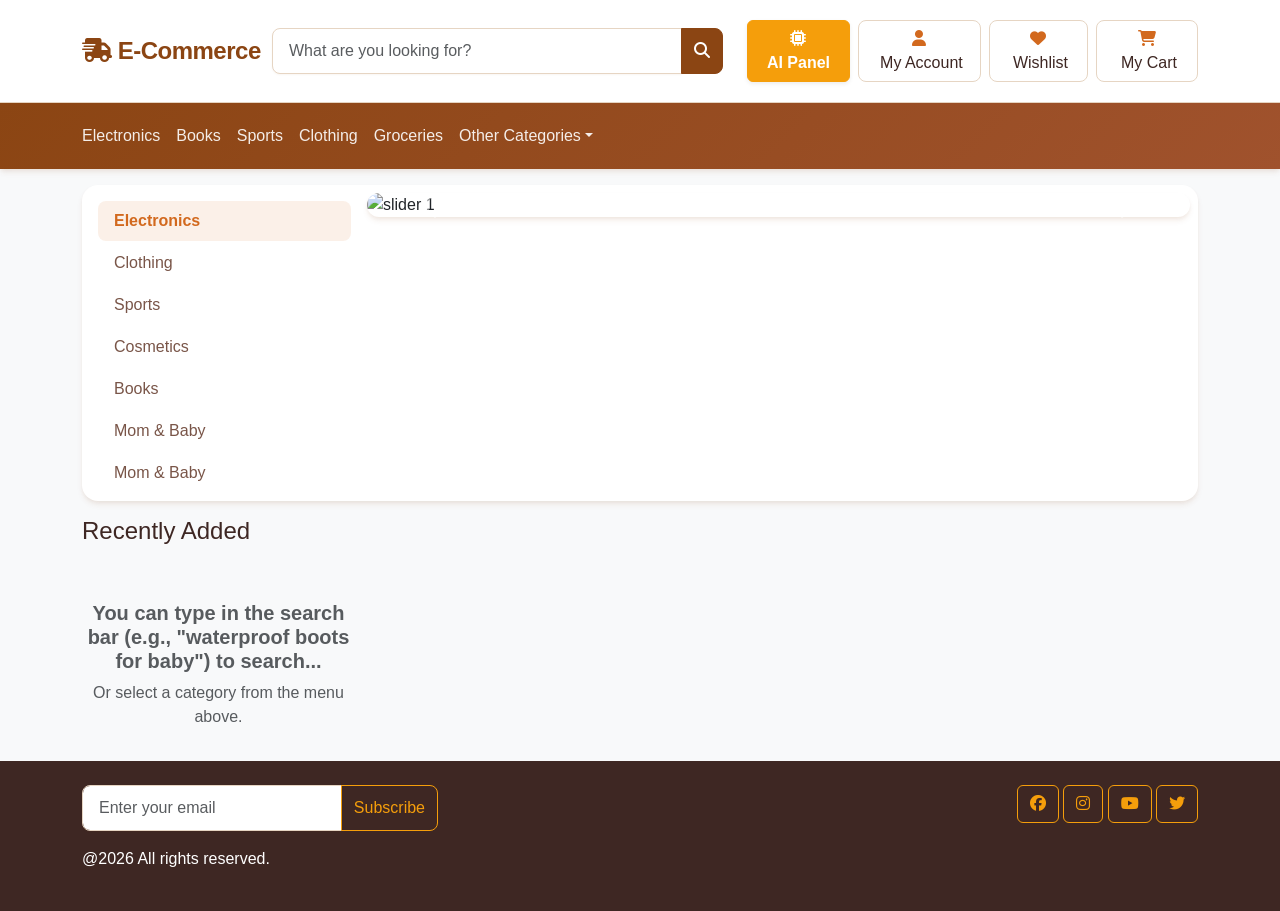
==== Archieve/frontend/index.html @ 902cb450 "DDD design" ====
<!DOCTYPE html>
<html lang="en">

<head>
    <meta charset="UTF-8">
    <meta name="viewport" content="width=device-width, initial-scale=1.0">
    <link rel="stylesheet" href="https://cdnjs.cloudflare.com/ajax/libs/bootstrap/5.3.3/css/bootstrap.min.css" />
    <link rel="stylesheet" href="https://cdnjs.cloudflare.com/ajax/libs/font-awesome/6.7.0/css/all.min.css" />
    <link rel="stylesheet" href="css/styles.css">
    <title>E-Commerce</title>
</head>

<body class="bg-light">

    <header>
        <section class="top-bar">
            <div class="container">
                <div class="row gy-2 align-items-center">
                    <div class="col-lg-2 col-sm-4 col-4">
                        <a href="index.html" class="navbar-brand"><i class="fa-solid fa-truck-fast"></i> E-Commerce</a>
                    </div>

                    <div class="col-lg-5 col-sm-8 col-8 order-lg-last">
                        <div class="text-end d-flex justify-content-end gap-2 align-items-center">
                            <button class="btn btn-warning shadow-sm fw-bold" type="button" data-bs-toggle="offcanvas" data-bs-target="#aiPanel">
                                <i class="fa fa-microchip"></i> <span class="d-none d-sm-inline-block">AI Panel</span>
                            </button>
                            <a href="#" class="btn btn-light">
                                <i class="fa fa-user"></i> <span class="ms-1 d-none d-sm-inline-block">My Account</span>
                            </a>
                            <a href="#" class="btn btn-light">
                                <i class="fa fa-heart"></i> <span class="ms-1 d-none d-sm-inline-block">Wishlist</span>
                            </a>
                            <a href="shopping-cart.html" class="btn btn-light">
                                <i class="fa fa-shopping-cart"></i> <span
                                    class="ms-1 d-none d-sm-inline-block">My Cart</span>
                            </a>
                        </div>
                    </div>
                    <div class="col-lg-5">
                        <div class="input-group">
                            <input type="text" id="searchInput" placeholder="What are you looking for?" class="form-control">
                            <button onclick="search()" class="btn btn-primary">
                                <i class="fa fa-search"></i>
                            </button>
                        </div>
                    </div>
                </div>
            </div>
        </section>

        <nav class="navbar navbar-dark bg-primary navbar-expand-lg">
            <div class="container">
                <button type="button" class="navbar-toggler" data-bs-toggle="collapse" data-bs-target="#navbar">
                    <span class="navbar-toggler-icon"></span>
                </button>
                <div class="collapse navbar-collapse" id="navbar">
                    <ul class="navbar-nav">
                        <li class="nav-item">
                            <a href="#" class="nav-link ps-0">Electronics</a>
                        </li>
                        <li class="nav-item">
                            <a href="#" class="nav-link">Books</a>
                        </li>
                        <li class="nav-item">
                            <a href="#" class="nav-link">Sports</a>
                        </li>
                        <li class="nav-item">
                            <a href="#" class="nav-link">Clothing</a>
                        </li>
                        <li class="nav-item">
                            <a href="#" class="nav-link">Groceries</a>
                        </li>
                        <li class="nav-item dropdown">
                            <a href="#" class="nav-link dropdown-toggle" data-bs-toggle="dropdown">Other Categories</a>
                            <ul class="dropdown-menu">
                                <li><a href="#" class="dropdown-item">Category 1</a></li>
                                <li><a href="#" class="dropdown-item">Category 2</a></li>
                                <li><a href="#" class="dropdown-item">Category 3</a></li>
                            </ul>
                        </li>
                    </ul>
                </div>
            </div>
        </nav>
    </header>

    <section class="mt-3" id="heroSection">
        <div class="container">
            <div class="card">
                <div class="row p-1 p-lg-2 gx-2">
                    <div class="col-lg-3 d-none d-lg-block">
                        <!-- menu -->
                        <nav class="nav nav-pills flex-column flex-nowrap overflow-auto slider_nav">
                            <a href="#" class="nav-link active">Electronics</a>
                            <a href="#" class="nav-link">Clothing</a>
                            <a href="#" class="nav-link">Sports</a>
                            <a href="#" class="nav-link">Cosmetics</a>
                            <a href="#" class="nav-link">Books</a>
                            <a href="#" class="nav-link">Mom & Baby</a>
                            <a href="#" class="nav-link">Mom & Baby</a>
                            <a href="#" class="nav-link">Mom & Baby</a>
                            <a href="#" class="nav-link">Mom & Baby</a>
                            <a href="#" class="nav-link">Mom & Baby</a>
                            <a href="#" class="nav-link">Mom & Baby</a>
                        </nav>
                    </div>
                    <div class="col-lg-9">
                        <!-- slider -->
                        <div id="slider" class="carousel slide" data-bs-ride="carousel">
                            <div class="carousel-indicators">
                                <button type="button" data-bs-target="#slider" data-bs-slide-to="0"
                                    class="active"></button>
                                <button type="button" data-bs-target="#slider" data-bs-slide-to="1"></button>
                                <button type="button" data-bs-target="#slider" data-bs-slide-to="2"></button>
                            </div>
                            <div class="carousel-inner">
                                <div class="carousel-item active">
                                    <img src="/img/slider-1.png" alt="slider 1" class="d-block w-100">
                                </div>
                                <div class="carousel-item">
                                    <img src="/img/slider-2.png" alt="slider 2" class="d-block w-100">
                                </div>
                                <div class="carousel-item">
                                    <img src="/img/slider-3.png" alt="slider 3" class="d-block w-100">
                                </div>
                            </div>
                            <button type="button" class="carousel-control-prev" data-bs-target="#slider"
                                data-bs-slide="prev">
                                <span class="carousel-control-prev-icon"></span>
                            </button>
                            <button type="button" class="carousel-control-next" data-bs-target="#slider"
                                data-bs-slide="next">
                                <span class="carousel-control-next-icon"></span>
                            </button>
                        </div>
                    </div>
                </div>
            </div>
        </div>
    </section>

    <section class="mt-3">
        <div class="container">
            <h3 class="h4 mb-1 mb-lg-3">Recently Added</h3>

            <div id="results" class="row row-cols-2 row-cols-md-3 row-cols-lg-4 g-2">
                
                
            </div>
        </div>
    </section>

    <footer class="mt-3 py-4 bg-primary">
        <div class="container">
            <div class="row gy-3">
                <div class="col-md-6 col-lg-4">
                    <form>
                        <div class="input-group">
                            <input type="email" class="form-control" placeholder="Enter your email">
                            <button type="button" class="btn btn-outline-warning">Subscribe</button>
                        </div>
                    </form>
                </div>
                <div class="col-md-6 col-lg-8">
                    <nav class="text-center text-md-end">
                        <a href="#" class="btn btn-icon btn-outline-warning">
                            <i class="fab fa-facebook"></i>
                        </a>
                        <a href="#" class="btn btn-icon btn-outline-warning">
                            <i class="fab fa-instagram"></i>
                        </a>
                        <a href="#" class="btn btn-icon btn-outline-warning">
                            <i class="fab fa-youtube"></i>
                        </a>
                        <a href="#" class="btn btn-icon btn-outline-warning">
                            <i class="fab fa-twitter"></i>
                        </a>
                    </nav>
                </div>
                <div class="col-12">
                    <p class="text-center text-md-start text-white">
                        @2026 All rights reserved.
                    </p>
                </div>
            </div>
        </div>
    </footer>

    <!-- AI Pipeline Live Panel -->
    <div class="offcanvas offcanvas-end" tabindex="-1" id="aiPanel" aria-labelledby="aiPanelLabel">
      <div class="offcanvas-header bg-light border-bottom">
        <h5 class="offcanvas-title text-dark" id="aiPanelLabel"><i class="fa fa-robot"></i> AI Live Panel</h5>
        <button type="button" class="btn-close" data-bs-dismiss="offcanvas" aria-label="Close"></button>
      </div>
      <div class="offcanvas-body bg-white" id="aiLogsContainer" style="font-family: monospace; font-size: 0.9rem; overflow-y: auto;">
        <div class="text-muted text-center mt-5">
            <i class="fa fa-search fa-2x mb-2"></i><br>
            Waiting for a search query...
        </div>
      </div>
    </div>

    <script src="https://cdnjs.cloudflare.com/ajax/libs/bootstrap/5.3.3/js/bootstrap.bundle.min.js"></script>
    <script src="js/app.js"></script>
    <script src="js/search.js"></script>
</body>

</html>
---- Archieve/frontend/css/styles.css ----
:root {
    --primary: #8B4513; /* Saddle Brown */
    --primary-hover: #A0522D; /* Sienna */
    --secondary: #D2691E; /* Chocolate */
    --accent: #F59E0B; /* Warm Amber / Yellow-Orange */
    --bg-light: #FFF8F0; /* Very light warm background */
    --text-main: #3E2723; /* Dark Brown for text */
    --text-muted: #795548; /* Lighter Brown for muted text */
    --card-bg: #FFFFFF;
    --border-color: #E6D5C3; /* Warm border color */
    --radius-md: 12px;
    --radius-lg: 16px;
    --shadow-sm: 0 1px 2px 0 rgba(139, 69, 19, 0.05);
    --shadow-md: 0 4px 6px -1px rgba(139, 69, 19, 0.1), 0 2px 4px -1px rgba(139, 69, 19, 0.06);
    --shadow-hover: 0 10px 15px -3px rgba(139, 69, 19, 0.1), 0 4px 6px -2px rgba(139, 69, 19, 0.05);
    --transition: all 0.25s ease-in-out;
}

body {
    background-color: var(--bg-light);
    color: var(--text-main);
    font-family: 'Inter', -apple-system, BlinkMacSystemFont, "Segoe UI", Roboto, "Helvetica Neue", Arial, sans-serif;
}

/* Typography Enhancements */
h1, h2, h3, h4, h5, h6 {
    font-weight: 600;
    color: var(--text-main);
}

.top-bar {
    padding-top: 1.25rem;
    padding-bottom: 1.25rem;
    background-color: var(--card-bg);
    border-bottom: 1px solid var(--border-color);
}

.bg-primary, .btn-primary {
    background-color: var(--primary) !important;
    border-color: var(--primary) !important;
    color: white !important;
}
.btn-primary:hover {
    background-color: var(--primary-hover) !important;
    border-color: var(--primary-hover) !important;
    transform: translateY(-1px);
    box-shadow: var(--shadow-md);
}

.btn-warning {
    background-color: var(--accent);
    border-color: var(--accent);
    color: white;
}
.btn-warning:hover {
    background-color: #D97706; /* Darker amber */
    border-color: #D97706;
    color: white;
}

.btn-light {
    background-color: var(--card-bg);
    border-color: var(--border-color);
    color: var(--text-main);
    font-weight: 500;
    transition: var(--transition);
    border-radius: 8px;
}
.btn-light:hover {
    background-color: var(--bg-light);
    border-color: #C19A6B; /* Darker warm border */
    box-shadow: var(--shadow-sm);
}
.btn-light i {
    color: var(--secondary);
}

.navbar-brand {
    color: var(--primary);
    font-weight: 700;
    font-size: 1.5rem;
    letter-spacing: -0.5px;
}

/* Input Fields */
.form-control {
    border-radius: 8px;
    border: 1px solid var(--border-color);
    padding: 0.6rem 1rem;
    box-shadow: var(--shadow-sm);
}
.form-control:focus {
    border-color: var(--secondary);
    box-shadow: 0 0 0 3px rgba(210, 105, 30, 0.2); /* Chocolate glow */
}
.input-group .btn {
    border-top-right-radius: 8px;
    border-bottom-right-radius: 8px;
}

/* Navbar */
.navbar-dark.bg-primary {
    background: linear-gradient(135deg, var(--primary) 0%, var(--primary-hover) 100%) !important;
    box-shadow: var(--shadow-md);
}
.navbar-nav .nav-link {
    font-weight: 500;
    padding: 0.8rem 1rem;
    transition: var(--transition);
    color: rgba(255, 255, 255, 0.9) !important;
}
.navbar-nav .nav-link:hover {
    color: #FFF !important;
    background-color: rgba(255, 255, 255, 0.1);
    border-radius: 6px;
}

/* Cards & Product Cards */
.card {
    border: none;
    border-radius: var(--radius-lg);
    box-shadow: var(--shadow-md);
    background-color: var(--card-bg);
    overflow: hidden;
    transition: var(--transition);
}

/* Grid Product Cards */
#results .card {
    height: 100%;
    display: flex;
    flex-direction: column;
    border: 1px solid var(--border-color);
    box-shadow: var(--shadow-sm);
    border-radius: var(--radius-md);
}
#results .card:hover {
    transform: translateY(-5px);
    box-shadow: var(--shadow-hover);
    border-color: var(--secondary);
}

.img-wrap {
    position: relative;
    padding: 1.5rem;
    height: 220px;
    background-color: #fff;
    display: flex;
    align-items: center;
    justify-content: center;
    border-bottom: 1px solid var(--bg-light);
}
.img-wrap span {
    position: absolute;
    top: 10px;
    right: 10px;
}
.img-wrap img {
    max-height: 100%;
    width: auto;
    max-width: 100%;
    object-fit: contain;
    transition: transform 0.3s ease;
}
#results .card:hover .img-wrap img {
    transform: scale(1.05);
}

.info-wrap {
    padding: 1.25rem;
    flex-grow: 1;
    display: flex;
    flex-direction: column;
}
.info-wrap .title {
    display: -webkit-box;
    -webkit-line-clamp: 2;
    -webkit-box-orient: vertical;
    overflow: hidden;
    text-decoration: none;
    color: var(--text-main);
    font-weight: 500;
    font-size: 1rem;
    line-height: 1.4;
    margin-bottom: 0.5rem;
    transition: color 0.2s;
}
.info-wrap .title:hover {
    color: var(--secondary);
}
.info-wrap .price {
    font-size: 1.25rem;
    font-weight: 700;
    color: var(--text-main);
    margin-top: auto;
}

/* Badges */
.badge {
    padding: 0.4em 0.8em;
    border-radius: 6px;
    font-weight: 600;
}

/* Sidebar Menu */
.slider_nav {
    max-height: 250px;
    background: #fff;
    border-radius: var(--radius-md);
    padding: 0.5rem;
}
.slider_nav .nav-link {
    color: var(--text-muted);
    border-radius: 8px;
    margin-bottom: 2px;
    transition: var(--transition);
}
.slider_nav .nav-link:hover {
    background-color: var(--bg-light);
    color: var(--text-main);
}
.slider_nav .nav-link.active {
    background-color: rgba(210, 105, 30, 0.1);
    color: var(--secondary);
    font-weight: 600;
}

@media (min-width: 1200px) { .slider_nav { max-height: 300px; } }
@media (min-width: 1400px) { .slider_nav { max-height: 350px; } }

/* Carousel Slider */
.carousel-inner {
    border-radius: var(--radius-lg);
    box-shadow: var(--shadow-md);
}

/* Breadcrumbs */
.breadcrumb {
    padding: 0.5rem 0;
}
.breadcrumb a {
    color: rgba(255, 255, 255, 0.9);
    text-decoration: none;
    transition: color 0.2s;
}
.breadcrumb a:hover {
    color: #fff;
    text-decoration: underline;
}
.breadcrumb .breadcrumb-item {
    color: #fff;
}
.breadcrumb-item+.breadcrumb-item::before {
    color: rgba(255, 255, 255, 0.7);
}

/* Product Detail Page */
.gallery-wrap .img-big-wrap {
    width: 100%;
    height: 450px;
    background-color: #fff;
    border-radius: var(--radius-lg);
    padding: 2rem;
    margin-bottom: 1.5rem;
    display: flex;
    align-items: center;
    justify-content: center;
    box-shadow: var(--shadow-sm);
    border: 1px solid var(--border-color);
}
.gallery-wrap .img-big-wrap img {
    max-width: 100%;
    max-height: 100%;
    object-fit: contain;
}

.gallery-wrap .thumbs-wrap {
    text-align: center;
}
.gallery-wrap .thumbs-wrap a {
    width: 70px;
    height: 70px;
    border: 1px solid var(--border-color);
    border-radius: 8px;
    margin: 4px;
    display: inline-flex;
    align-items: center;
    justify-content: center;
    overflow: hidden;
    background: #fff;
    transition: var(--transition);
}
.gallery-wrap .thumbs-wrap a:hover {
    border-color: var(--secondary);
    box-shadow: 0 0 0 2px rgba(210, 105, 30, 0.2);
}
.gallery-wrap .thumbs-wrap img {
    max-width: 90%;
    max-height: 90%;
    object-fit: contain;
}

article .title {
    font-size: 1.75rem;
    line-height: 1.3;
    margin-bottom: 1rem;
}
article .price {
    color: var(--primary);
    font-size: 1.75rem !important;
}
.product-description {
    color: var(--text-muted);
    line-height: 1.6;
}

.checked {
    color: var(--accent);
}

/* Footer */
footer.bg-primary {
    background: #3E2723 !important; /* Dark warm brown footer */
}
footer p {
    color: #D7CCC8;
}
.btn-outline-warning {
    color: var(--accent);
    border-color: var(--accent);
}
.btn-outline-warning:hover {
    background-color: var(--accent);
    color: #fff;
}

/* AI Panel Customizations */
.offcanvas {
    border-left: none;
    box-shadow: -5px 0 25px rgba(0,0,0,0.1);
}
#aiLogsContainer pre {
    background-color: #f8f9fa !important;
    color: #212529;
    border-color: #dee2e6 !important;
    border-radius: 8px;
    padding: 10px;
}
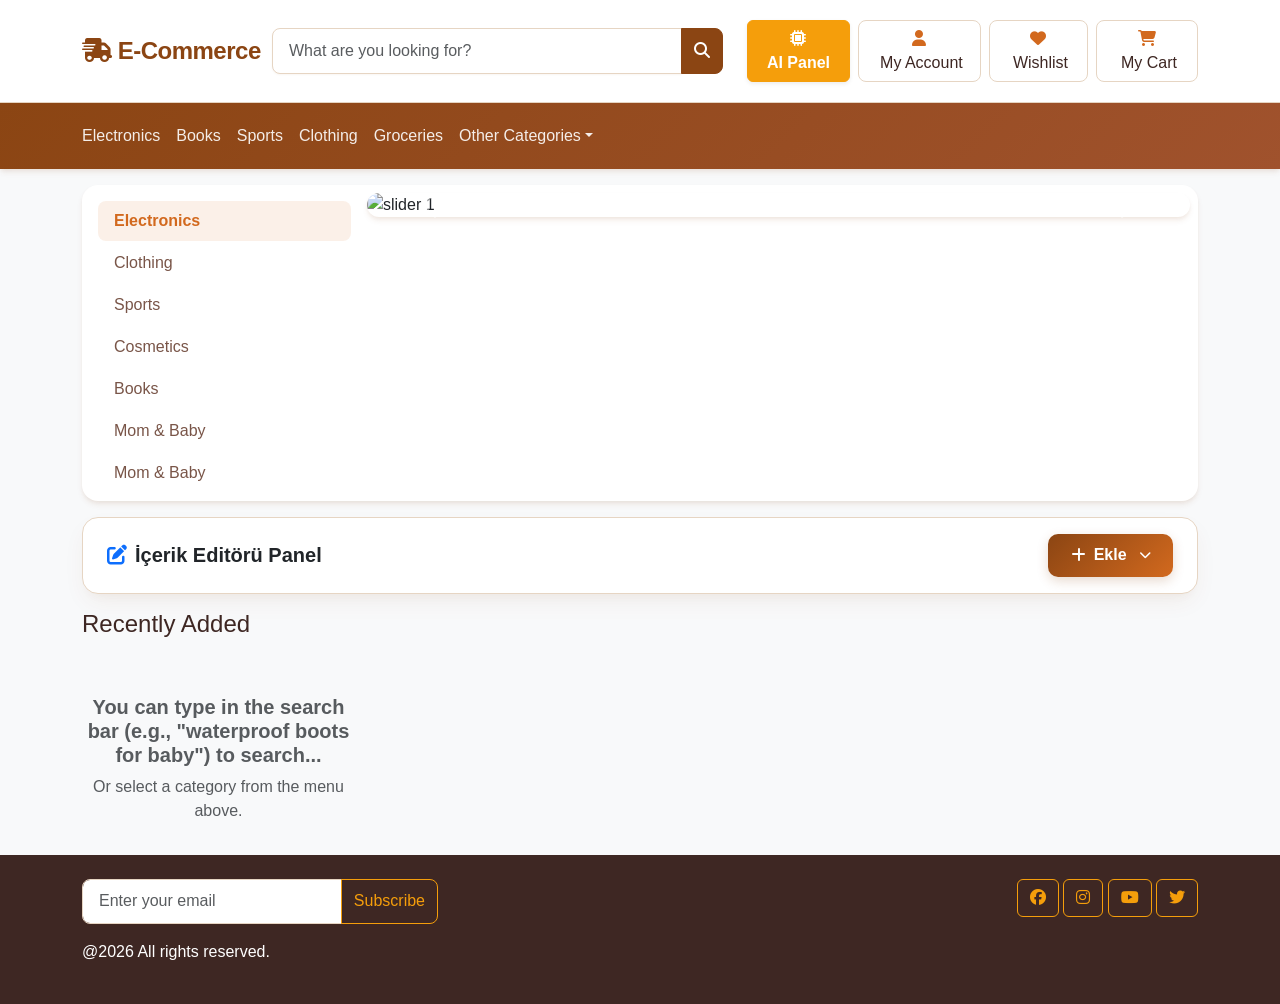
==== commit 5d662b4e: "Update" ====
--- a/Archieve/frontend/index.html
+++ b/Archieve/frontend/index.html
@@ -140,6 +140,101 @@
         </div>
     </section>
 
+    <!-- Ekle (Insert) Panel Section -->
+    <section class="mt-3" id="insertPanelSection">
+        <div class="container">
+            <div class="insert-toolbar-card">
+                <div class="d-flex flex-wrap align-items-center justify-content-between gap-3">
+                    <div class="d-flex align-items-center gap-2">
+                        <span class="fw-bold text-dark fs-5"><i class="fa-solid fa-pen-to-square text-primary me-2"></i>İçerik Editörü Panel</span>
+                    </div>
+
+                    <!-- Ekle Dropdown Container -->
+                    <div class="insert-dropdown-container">
+                        <button type="button" class="insert-btn-main" id="insertMainBtn">
+                            <i class="fa-solid fa-plus"></i> Ekle <i class="fa-solid fa-chevron-down ms-1" style="font-size: 0.75rem;"></i>
+                        </button>
+
+                        <div class="insert-menu-dropdown" id="insertMenuDropdown">
+                            <!-- 1. Görsel (Image) with Submenu -->
+                            <div class="insert-menu-item insert-menu-item-has-submenu">
+                                <span><i class="fa-solid fa-image menu-icon me-2"></i> Görsel</span>
+                                <i class="fa-solid fa-chevron-right text-muted" style="font-size: 0.8rem;"></i>
+
+                                <!-- Submenu for Görsel: Linkle & Bilgisayardan -->
+                                <div class="insert-submenu">
+                                    <div class="insert-submenu-item" id="btnImageLink">
+                                        <i class="fa-solid fa-link text-primary"></i> Linkle
+                                    </div>
+                                    <div class="insert-submenu-item" id="btnImageFile">
+                                        <i class="fa-solid fa-laptop text-primary"></i> Bilgisayardan
+                                    </div>
+                                </div>
+                            </div>
+
+                            <!-- 2. Tablo (Table) with Hover Matrix Grid -->
+                            <div class="insert-menu-item insert-menu-item-table">
+                                <span><i class="fa-solid fa-table-cells menu-icon me-2"></i> Tablo</span>
+                                <i class="fa-solid fa-chevron-right text-muted" style="font-size: 0.8rem;"></i>
+
+                                <!-- Matrix Grid Popover -->
+                                <div class="insert-table-matrix-popover">
+                                    <div class="fw-bold text-dark mb-1 small text-center">Tablo Matrisi</div>
+                                    <div class="matrix-grid-container" id="matrixGridContainer">
+                                        <!-- Matrix 8x8 cells populated dynamically via JS -->
+                                    </div>
+                                    <div class="matrix-dimension-label" id="matrixDimensionLabel">Matris Boyutu Seçin</div>
+                                </div>
+                            </div>
+
+                            <!-- 3. Link (Insert Link with Display Text & URL) -->
+                            <div class="insert-menu-item insert-menu-item-link">
+                                <span><i class="fa-solid fa-link menu-icon me-2"></i> Link</span>
+                                <i class="fa-solid fa-chevron-right text-muted" style="font-size: 0.8rem;"></i>
+
+                                <!-- Link Form Popover -->
+                                <div class="insert-link-popover" id="insertLinkPopover">
+                                    <div class="fw-bold text-dark mb-2 small"><i class="fa-solid fa-link me-1 text-primary"></i> Link Ekle</div>
+                                    <div class="mb-2">
+                                        <label class="form-label small mb-1 text-muted">Gösterilecek Metin</label>
+                                        <input type="text" class="form-control form-control-sm" id="insertLinkText" placeholder="Örn: Tıklayınız">
+                                    </div>
+                                    <div class="mb-2">
+                                        <label class="form-label small mb-1 text-muted">Link / URL Adresi</label>
+                                        <input type="url" class="form-control form-control-sm" id="insertLinkUrl" placeholder="https://example.com">
+                                    </div>
+                                    <div class="d-flex justify-content-end gap-2 mt-2">
+                                        <button type="button" class="btn btn-light btn-sm" id="btnInsertLinkCancel">İptal</button>
+                                        <button type="button" class="btn btn-primary btn-sm" id="btnInsertLinkSubmit">Ekle</button>
+                                    </div>
+                                </div>
+                            </div>
+
+                            <!-- 4. Emoji (Emoji Picker) -->
+                            <div class="insert-menu-item insert-menu-item-emoji">
+                                <span><i class="fa-regular fa-face-smile menu-icon me-2"></i> Emoji</span>
+                                <i class="fa-solid fa-chevron-right text-muted" style="font-size: 0.8rem;"></i>
+
+                                <!-- Emoji Grid Popover -->
+                                <div class="insert-emoji-popover">
+                                    <div class="fw-bold text-dark mb-1 small text-center">Emoji Seçin</div>
+                                    <div class="emoji-grid" id="emojiGridContainer">
+                                        <!-- Emojis populated dynamically via JS -->
+                                    </div>
+                                </div>
+                            </div>
+                        </div>
+                    </div>
+                </div>
+
+                <!-- Action Feedback Toast/Status Bar -->
+                <div class="insert-feedback-toast" id="insertFeedbackToast">
+                    <span id="insertFeedbackText"></span>
+                </div>
+            </div>
+        </div>
+    </section>
+
     <section class="mt-3">
         <div class="container">
             <h3 class="h4 mb-1 mb-lg-3">Recently Added</h3>
@@ -204,6 +299,8 @@
     <script src="https://cdnjs.cloudflare.com/ajax/libs/bootstrap/5.3.3/js/bootstrap.bundle.min.js"></script>
     <script src="js/app.js"></script>
     <script src="js/search.js"></script>
+    <script src="js/insert-panel.js"></script>
 </body>
 
 </html>
+
--- a/Archieve/frontend/css/styles.css
+++ b/Archieve/frontend/css/styles.css
@@ -345,4 +345,266 @@
     border-color: #dee2e6 !important;
     border-radius: 8px;
     padding: 10px;
-}+}
+
+/* ==========================================
+   Ekle (Insert) Panel & Toolbar Custom Styles
+   ========================================== */
+.insert-toolbar-card {
+    background: #ffffff;
+    border-radius: 16px;
+    box-shadow: 0 10px 25px -5px rgba(139, 69, 19, 0.08), 0 8px 10px -6px rgba(139, 69, 19, 0.04);
+    border: 1px solid var(--border-color);
+    padding: 1rem 1.5rem;
+    position: relative;
+}
+
+.insert-dropdown-container {
+    position: relative;
+    display: inline-block;
+}
+
+.insert-btn-main {
+    background: linear-gradient(135deg, var(--primary) 0%, var(--secondary) 100%);
+    color: #ffffff !important;
+    font-weight: 600;
+    border: none;
+    padding: 0.6rem 1.4rem;
+    border-radius: 10px;
+    display: inline-flex;
+    align-items: center;
+    gap: 0.5rem;
+    box-shadow: 0 4px 12px rgba(139, 69, 19, 0.2);
+    transition: all 0.25s ease;
+}
+
+.insert-btn-main:hover {
+    transform: translateY(-2px);
+    box-shadow: 0 6px 18px rgba(139, 69, 19, 0.3);
+    color: #ffffff;
+}
+
+.insert-menu-dropdown {
+    position: absolute;
+    top: calc(100% + 8px);
+    left: 0;
+    z-index: 1050;
+    min-width: 240px;
+    background: #ffffff;
+    border-radius: 14px;
+    box-shadow: 0 15px 35px rgba(0, 0, 0, 0.15), 0 5px 15px rgba(0, 0, 0, 0.05);
+    border: 1px solid rgba(139, 69, 19, 0.12);
+    padding: 0.5rem 0;
+    display: none;
+    animation: fadeInDown 0.2s cubic-bezier(0.16, 1, 0.3, 1);
+}
+
+.insert-menu-dropdown.show {
+    display: block;
+}
+
+@keyframes fadeInDown {
+    from {
+        opacity: 0;
+        transform: translateY(-8px);
+    }
+    to {
+        opacity: 1;
+        transform: translateY(0);
+    }
+}
+
+.insert-menu-item {
+    position: relative;
+    padding: 0.7rem 1.2rem;
+    color: var(--text-main);
+    font-size: 0.95rem;
+    font-weight: 500;
+    display: flex;
+    align-items: center;
+    justify-content: space-between;
+    cursor: pointer;
+    transition: all 0.15s ease;
+}
+
+.insert-menu-item:hover {
+    background-color: rgba(210, 105, 30, 0.08);
+    color: var(--secondary);
+}
+
+.insert-menu-item i.menu-icon {
+    width: 24px;
+    color: var(--secondary);
+    font-size: 1.1rem;
+}
+
+/* Submenu / Sub-flyout for Görsel */
+.insert-submenu {
+    position: absolute;
+    top: 0;
+    left: 100%;
+    margin-left: 6px;
+    min-width: 180px;
+    background: #ffffff;
+    border-radius: 12px;
+    box-shadow: 0 10px 25px rgba(0,0,0,0.12);
+    border: 1px solid rgba(139, 69, 19, 0.12);
+    padding: 0.4rem 0;
+    display: none;
+    animation: fadeInRight 0.18s cubic-bezier(0.16, 1, 0.3, 1);
+}
+
+.insert-menu-item-has-submenu:hover .insert-submenu {
+    display: block;
+}
+
+@keyframes fadeInRight {
+    from {
+        opacity: 0;
+        transform: translateX(-8px);
+    }
+    to {
+        opacity: 1;
+        transform: translateX(0);
+    }
+}
+
+.insert-submenu-item {
+    padding: 0.6rem 1rem;
+    display: flex;
+    align-items: center;
+    gap: 0.6rem;
+    font-size: 0.9rem;
+    color: var(--text-main);
+    cursor: pointer;
+    transition: background 0.15s;
+}
+
+.insert-submenu-item:hover {
+    background-color: var(--bg-light);
+    color: var(--primary);
+    font-weight: 600;
+}
+
+/* Tablo Matrix Popover */
+.insert-table-matrix-popover {
+    position: absolute;
+    top: 0;
+    left: 100%;
+    margin-left: 6px;
+    background: #ffffff;
+    border-radius: 14px;
+    box-shadow: 0 12px 30px rgba(0, 0, 0, 0.15);
+    border: 1px solid rgba(139, 69, 19, 0.12);
+    padding: 1rem;
+    display: none;
+    min-width: 220px;
+}
+
+.insert-menu-item-table:hover .insert-table-matrix-popover {
+    display: block;
+}
+
+.matrix-grid-container {
+    display: grid;
+    grid-template-columns: repeat(8, 18px);
+    grid-gap: 4px;
+    margin-top: 0.5rem;
+    margin-bottom: 0.6rem;
+}
+
+.matrix-cell {
+    width: 18px;
+    height: 18px;
+    border: 1px solid #e2e8f0;
+    border-radius: 3px;
+    background-color: #f8fafc;
+    cursor: pointer;
+    transition: background-color 0.1s, border-color 0.1s;
+}
+
+.matrix-cell.highlighted {
+    background-color: rgba(210, 105, 30, 0.35);
+    border-color: var(--secondary);
+}
+
+.matrix-dimension-label {
+    font-size: 0.85rem;
+    font-weight: 600;
+    color: var(--primary);
+    text-align: center;
+}
+
+/* Link Form Flyout Popover */
+.insert-link-popover {
+    position: absolute;
+    top: 0;
+    left: 100%;
+    margin-left: 6px;
+    background: #ffffff;
+    border-radius: 14px;
+    box-shadow: 0 12px 30px rgba(0,0,0,0.15);
+    border: 1px solid rgba(139, 69, 19, 0.12);
+    padding: 1rem;
+    display: none;
+    width: 260px;
+}
+
+.insert-menu-item-link:hover .insert-link-popover,
+.insert-link-popover.active {
+    display: block;
+}
+
+/* Emoji Picker Popover */
+.insert-emoji-popover {
+    position: absolute;
+    top: 0;
+    left: 100%;
+    margin-left: 6px;
+    background: #ffffff;
+    border-radius: 14px;
+    box-shadow: 0 12px 30px rgba(0,0,0,0.15);
+    border: 1px solid rgba(139, 69, 19, 0.12);
+    padding: 0.8rem;
+    display: none;
+    width: 240px;
+}
+
+.insert-menu-item-emoji:hover .insert-emoji-popover {
+    display: block;
+}
+
+.emoji-grid {
+    display: grid;
+    grid-template-columns: repeat(6, 1fr);
+    gap: 6px;
+    max-height: 180px;
+    overflow-y: auto;
+    padding-right: 4px;
+}
+
+.emoji-item {
+    font-size: 1.25rem;
+    text-align: center;
+    padding: 4px;
+    border-radius: 6px;
+    cursor: pointer;
+    user-select: none;
+    transition: transform 0.15s, background-color 0.15s;
+}
+
+.emoji-item:hover {
+    background-color: var(--bg-light);
+    transform: scale(1.25);
+}
+
+/* Status Toast / Alert Box for action feedback */
+.insert-feedback-toast {
+    margin-top: 1rem;
+    border-radius: 10px;
+    border-left: 4px solid var(--secondary);
+    background-color: rgba(210, 105, 30, 0.05);
+    padding: 0.75rem 1rem;
+    font-size: 0.9rem;
+    display: none;
+}
